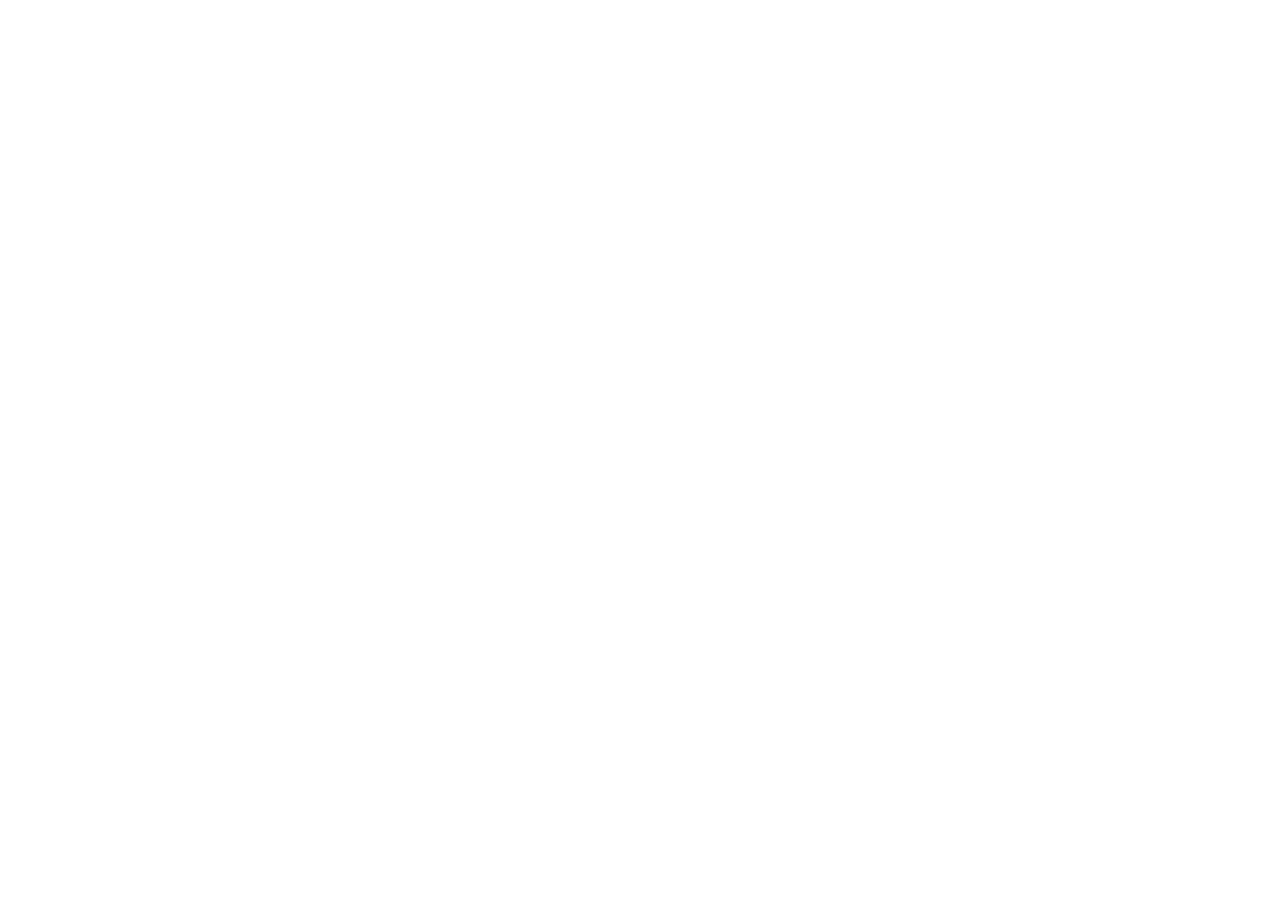
==== index.html @ e92127aa "index page added" ====
<!DOCTYPE html>
<html lang="pt-br">
<head>
    <meta charset="UTF-8">
    <meta name="viewport" content="width=device-width, initial-scale=1.0">
    <title>Projeto Gerência de Configuração</title>
</head>
<body>
</body>
</html>
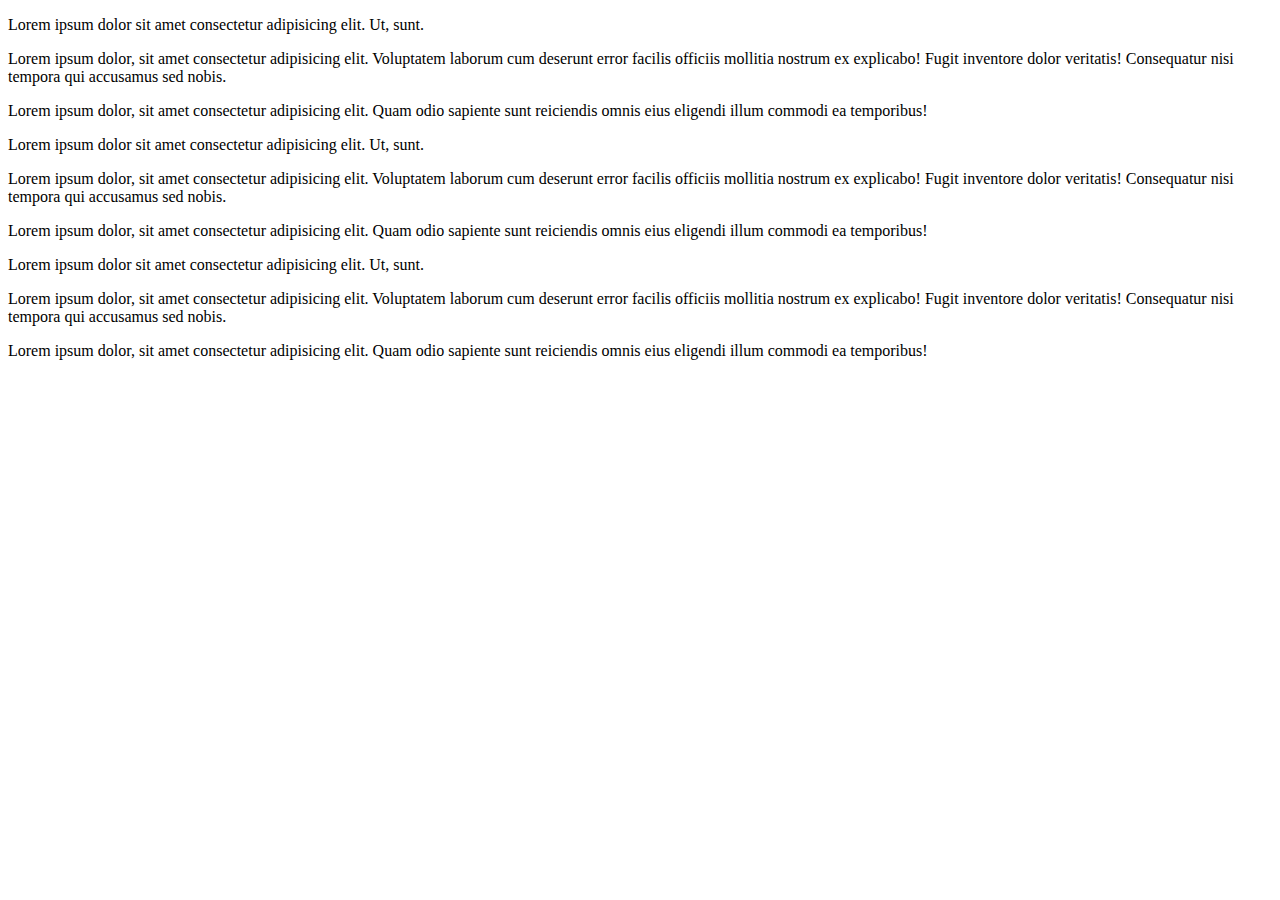
==== commit 2550405c: "html content added in index page" ====
--- a/index.html
+++ b/index.html
@@ -6,5 +6,22 @@
     <title>Projeto Gerência de Configuração</title>
 </head>
 <body>
+    <div>
+        <p>Lorem ipsum dolor sit amet consectetur adipisicing elit. Ut, sunt.</p>
+        <p>Lorem ipsum dolor, sit amet consectetur adipisicing elit. Voluptatem laborum cum deserunt error facilis officiis mollitia nostrum ex explicabo! Fugit inventore dolor veritatis! Consequatur nisi tempora qui accusamus sed nobis.</p>
+        <p>Lorem ipsum dolor, sit amet consectetur adipisicing elit. Quam odio sapiente sunt reiciendis omnis eius eligendi illum commodi ea temporibus!</p>
+    </div>
+
+    <div>
+        <p>Lorem ipsum dolor sit amet consectetur adipisicing elit. Ut, sunt.</p>
+        <p>Lorem ipsum dolor, sit amet consectetur adipisicing elit. Voluptatem laborum cum deserunt error facilis officiis mollitia nostrum ex explicabo! Fugit inventore dolor veritatis! Consequatur nisi tempora qui accusamus sed nobis.</p>
+        <p>Lorem ipsum dolor, sit amet consectetur adipisicing elit. Quam odio sapiente sunt reiciendis omnis eius eligendi illum commodi ea temporibus!</p>
+    </div>
+
+    <div>
+        <p>Lorem ipsum dolor sit amet consectetur adipisicing elit. Ut, sunt.</p>
+        <p>Lorem ipsum dolor, sit amet consectetur adipisicing elit. Voluptatem laborum cum deserunt error facilis officiis mollitia nostrum ex explicabo! Fugit inventore dolor veritatis! Consequatur nisi tempora qui accusamus sed nobis.</p>
+        <p>Lorem ipsum dolor, sit amet consectetur adipisicing elit. Quam odio sapiente sunt reiciendis omnis eius eligendi illum commodi ea temporibus!</p>
+    </div>
 </body>
 </html>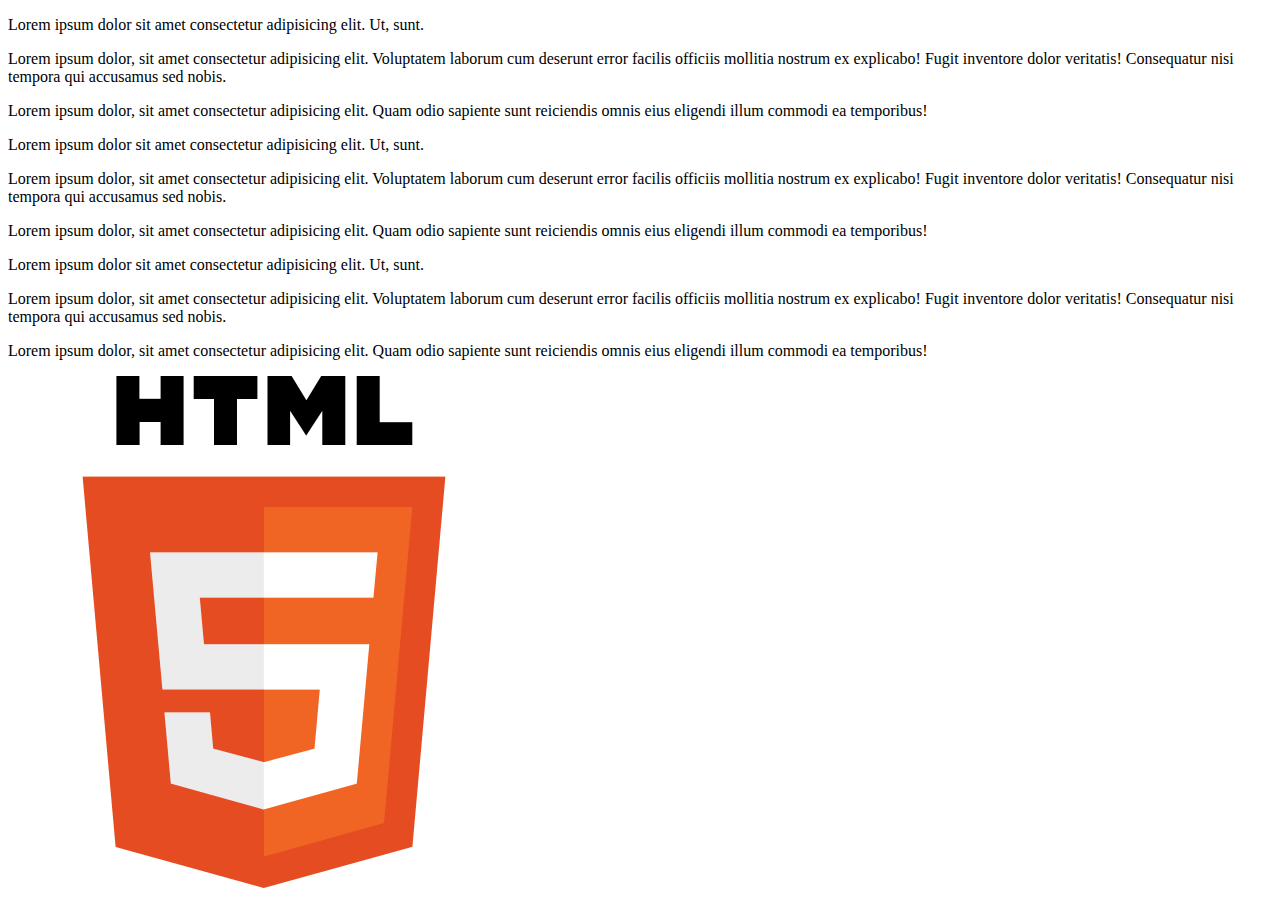
==== commit d780c6c9: "image added on index page" ====
--- a/index.html
+++ b/index.html
@@ -23,5 +23,9 @@
         <p>Lorem ipsum dolor, sit amet consectetur adipisicing elit. Voluptatem laborum cum deserunt error facilis officiis mollitia nostrum ex explicabo! Fugit inventore dolor veritatis! Consequatur nisi tempora qui accusamus sed nobis.</p>
         <p>Lorem ipsum dolor, sit amet consectetur adipisicing elit. Quam odio sapiente sunt reiciendis omnis eius eligendi illum commodi ea temporibus!</p>
     </div>
+
+    <div>
+        <img src="img/HTML5_logo_and_wordmark.svg.png" alt="Logo HTML5">
+    </div>
 </body>
 </html>